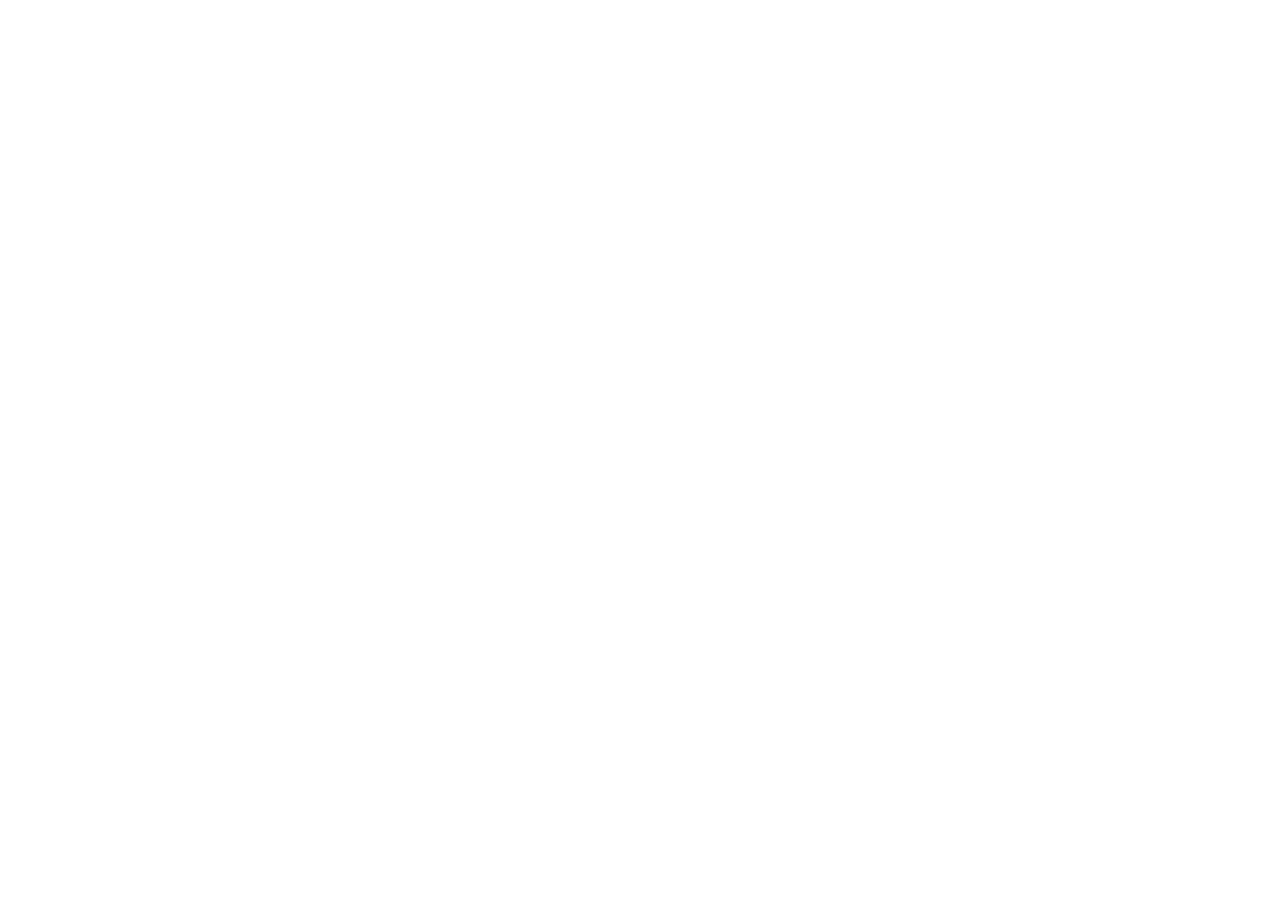
==== 2-snackbar.html @ 6a7b9513 "Deploying to gh-pages from @ crystaller347/goit-js-hw-10@7bd963d70390deeace39f7d1beb6eef7cc7d0270 🚀" ====
<!DOCTYPE html>
<html lang="en">
  <head>
    <meta charset="UTF-8" />
    <meta name="viewport" content="width=device-width, initial-scale=1.0" />
    <title>Task 2</title>
    <link rel="stylesheet" href="../css/2-snackbar.css" />
    <script type="module" crossorigin src="/goit-js-hw-10/assets/modulepreload-polyfill-3cfb730f.js"></script>
  </head>
  <body>
    
  </body>
</html>
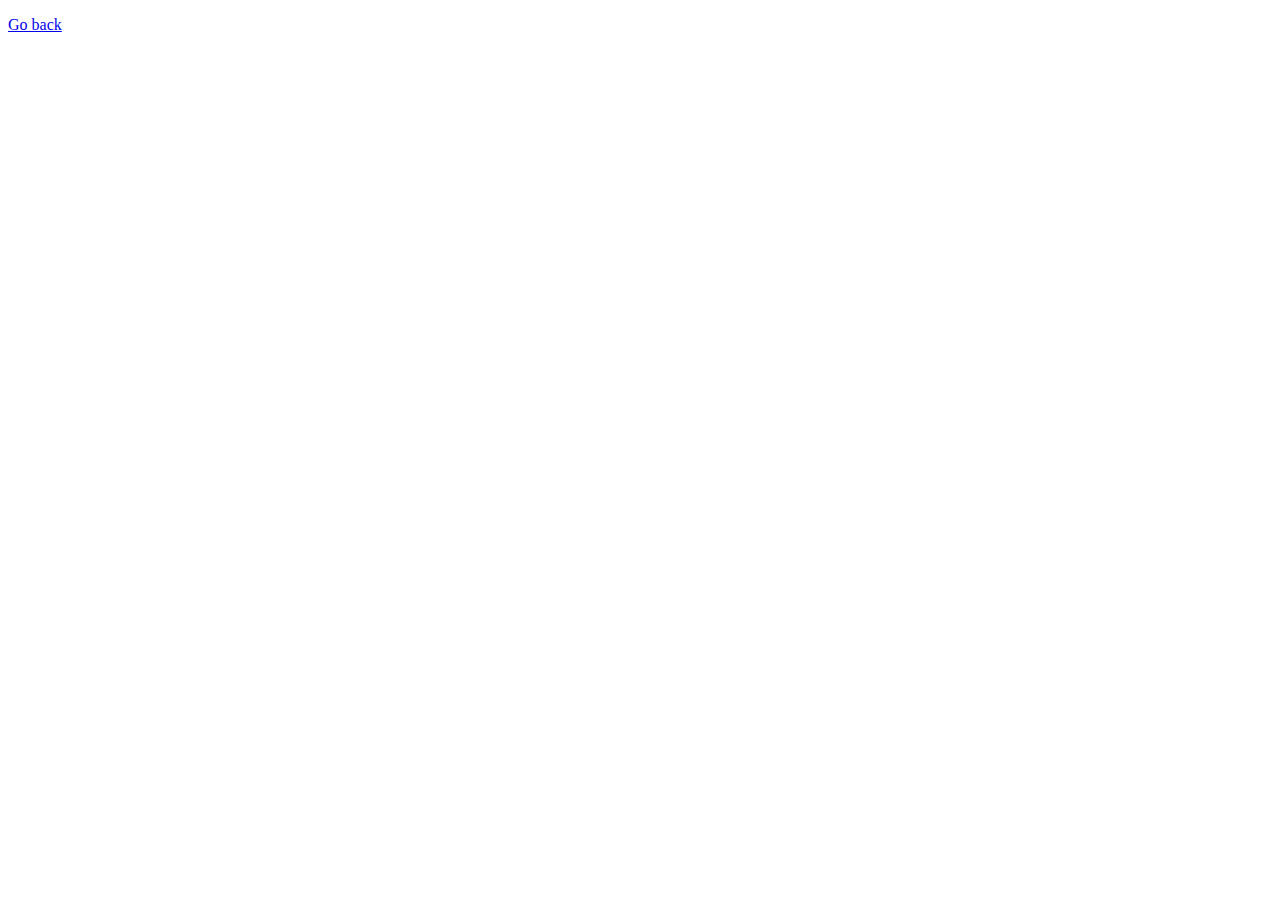
==== commit 70a3321b: "Deploying to gh-pages from @ crystaller347/goit-js-hw-10@df3f75281cbcf4eedbf38061b93a8663b3015a43 🚀" ====
--- a/2-snackbar.html
+++ b/2-snackbar.html
@@ -8,6 +8,8 @@
     <script type="module" crossorigin src="/goit-js-hw-10/assets/modulepreload-polyfill-3cfb730f.js"></script>
   </head>
   <body>
+    <p><a href="index.html">Go back</a></p>
+
     
   </body>
 </html>
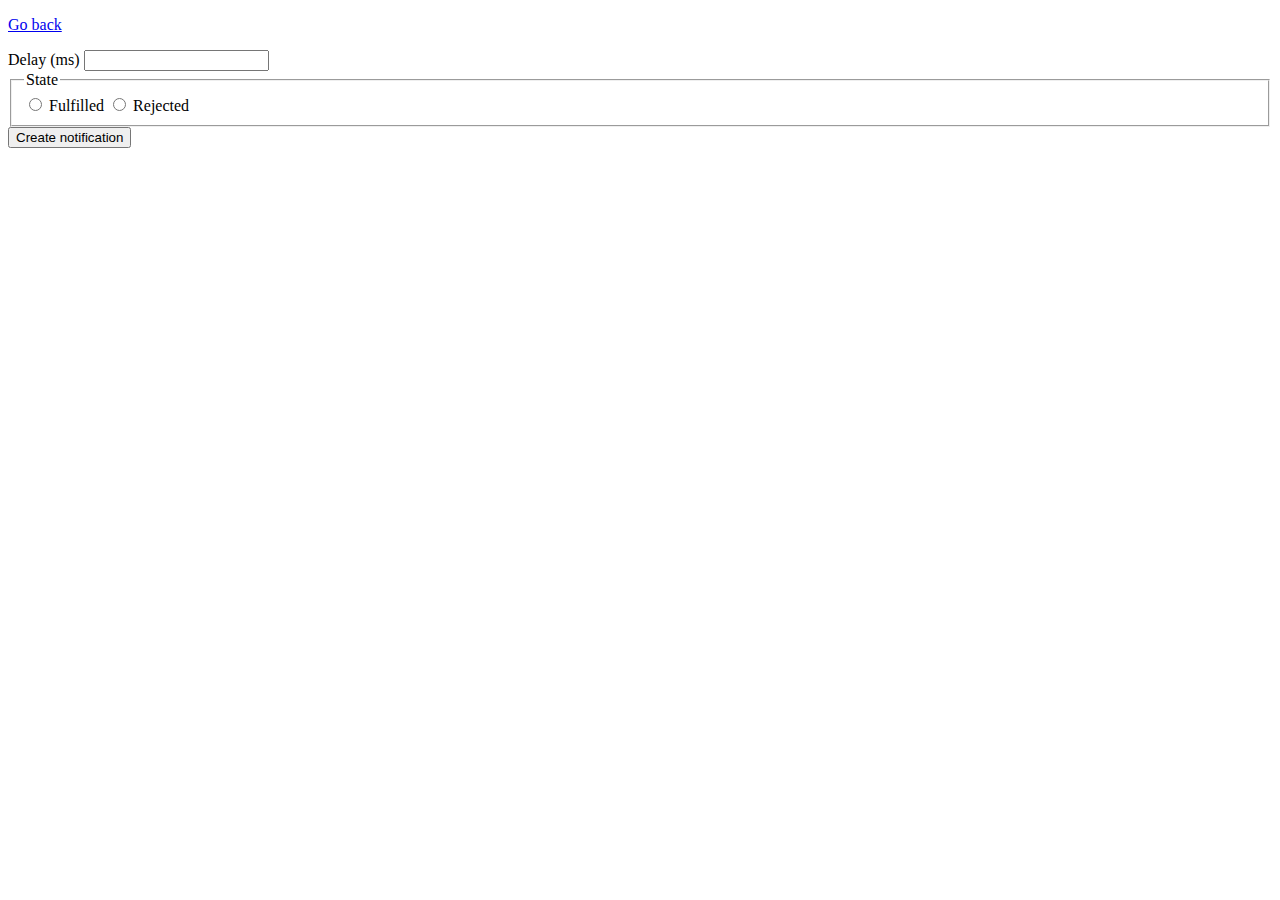
==== commit a2d477d9: "Deploying to gh-pages from @ crystaller347/goit-js-hw-10@20a0d4a64aa7abdf38843ec1bd4d0978d502877d 🚀" ====
--- a/2-snackbar.html
+++ b/2-snackbar.html
@@ -4,12 +4,36 @@
     <meta charset="UTF-8" />
     <meta name="viewport" content="width=device-width, initial-scale=1.0" />
     <title>Task 2</title>
-    <link rel="stylesheet" href="../css/2-snackbar.css" />
-    <script type="module" crossorigin src="/goit-js-hw-10/assets/modulepreload-polyfill-3cfb730f.js"></script>
+    <link rel="stylesheet" href="./css/2-snackbar.css" />
+    <script type="module" crossorigin src="/goit-js-hw-10/commonHelpers2.js"></script>
+    <link rel="modulepreload" crossorigin href="/goit-js-hw-10/assets/modulepreload-polyfill-3cfb730f.js">
+    <link rel="modulepreload" crossorigin href="/goit-js-hw-10/assets/vendor-77e16229.js">
+    <link rel="stylesheet" href="/goit-js-hw-10/assets/vendor-7a007824.css">
   </head>
   <body>
     <p><a href="index.html">Go back</a></p>
 
+    <form class="form">
+      <label>
+        Delay (ms)
+        <input type="number" name="delay" required />
+      </label>
+    
+      <fieldset>
+        <legend>State</legend>
+        <label>
+          <input type="radio" name="state" value="fulfilled" required />
+          Fulfilled
+        </label>
+        <label>
+          <input type="radio" name="state" value="rejected" required />
+          Rejected
+        </label>
+      </fieldset>
+    
+      <button type="submit">Create notification</button>
+    </form>
+    
     
   </body>
 </html>
